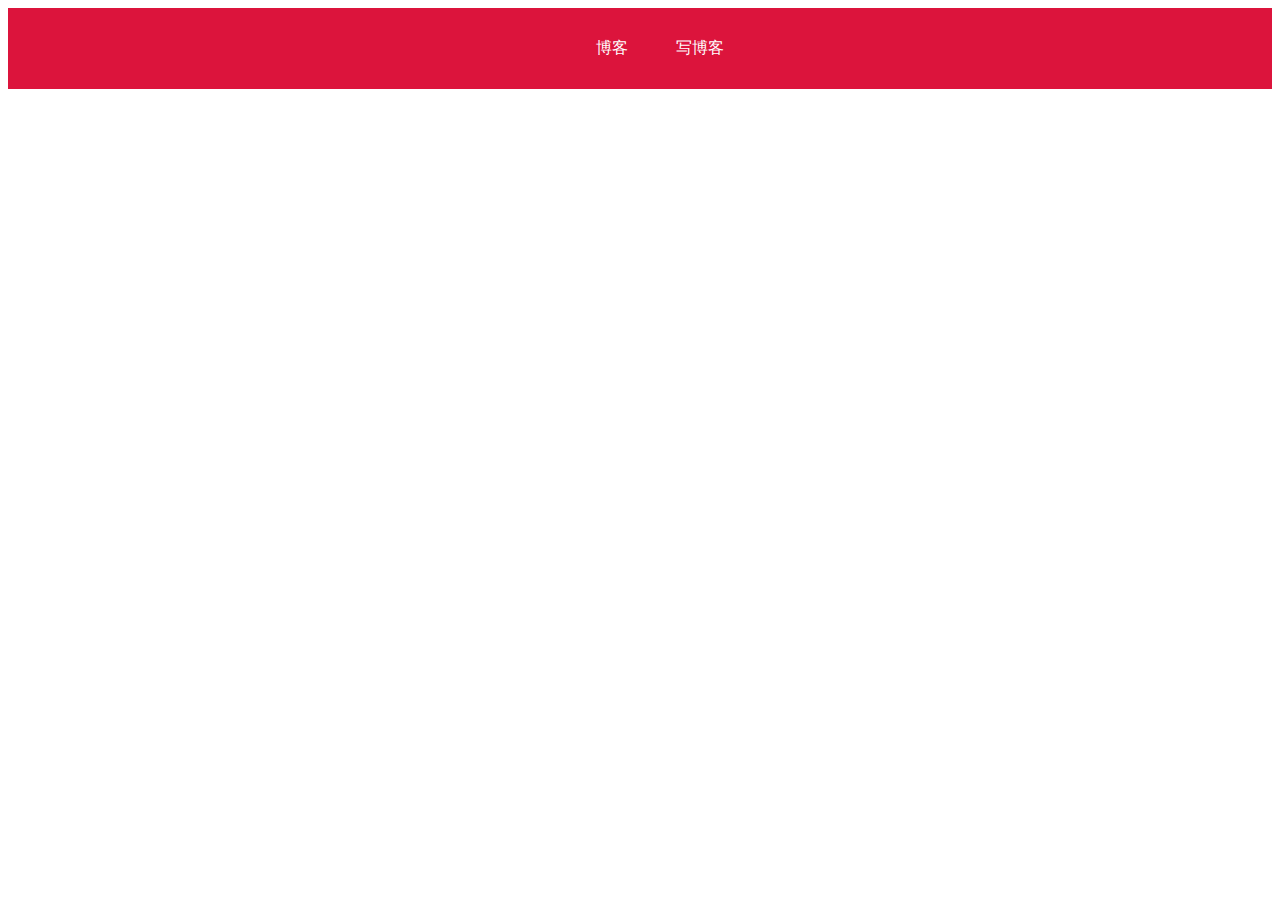
==== index.html @ 711cc63e "还原" ====
<!DOCTYPE html><html><head><meta charset=utf-8><meta name=viewport content="width=device-width,initial-scale=1"><title>my-blog</title><link href=static/css/app.ed85ba6f0c54917121f9a04f1b1ac9ff.css rel=stylesheet></head><body><div id=app></div><script type=text/javascript src=static/js/manifest.2ae2e69a05c33dfc65f8.js></script><script type=text/javascript src=static/js/vendor.4ae749521f06b2fa254e.js></script><script type=text/javascript src=static/js/app.5f18d74007863623267d.js></script></body></html>
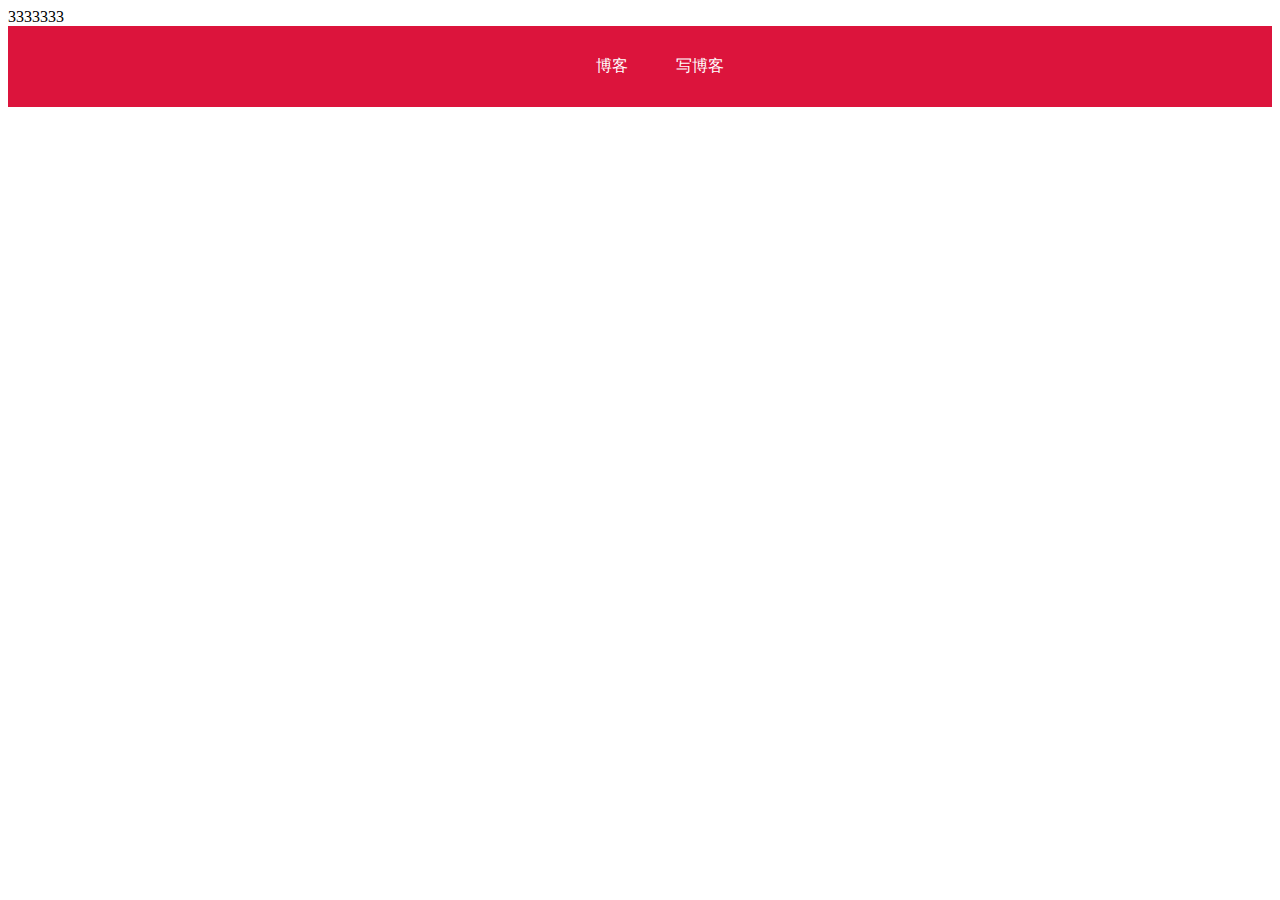
==== commit 627af2f8: "333" ====
--- a/index.html
+++ b/index.html
@@ -1 +1 @@
-<!DOCTYPE html><html><head><meta charset=utf-8><meta name=viewport content="width=device-width,initial-scale=1"><title>my-blog</title><link href=static/css/app.ed85ba6f0c54917121f9a04f1b1ac9ff.css rel=stylesheet></head><body><div id=app></div><script type=text/javascript src=static/js/manifest.2ae2e69a05c33dfc65f8.js></script><script type=text/javascript src=static/js/vendor.4ae749521f06b2fa254e.js></script><script type=text/javascript src=static/js/app.5f18d74007863623267d.js></script></body></html>+<!DOCTYPE html><html><head><meta charset=utf-8><meta name=viewport content="width=device-width,initial-scale=1"><title>my-blog</title><link href=static/css/app.ed85ba6f0c54917121f9a04f1b1ac9ff.css rel=stylesheet></head><body>3333333<div id=app></div><script type=text/javascript src=static/js/manifest.2ae2e69a05c33dfc65f8.js></script><script type=text/javascript src=static/js/vendor.4ae749521f06b2fa254e.js></script><script type=text/javascript src=static/js/app.5f18d74007863623267d.js></script></body></html>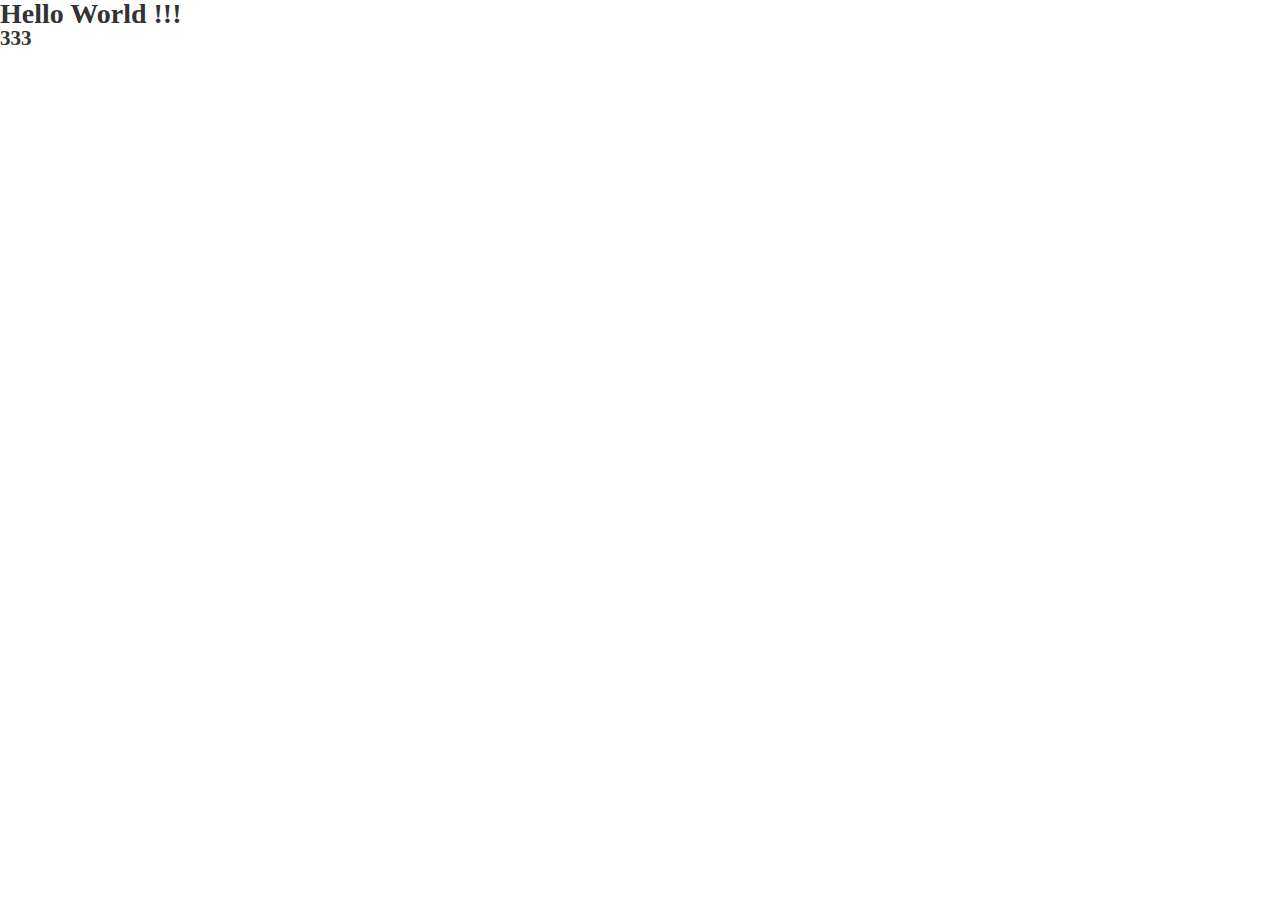
==== commit deea9084: "1" ====
--- a/index.html
+++ b/index.html
@@ -1 +1,16 @@
-<!DOCTYPE html><html><head><meta charset=utf-8><meta name=viewport content="width=device-width,initial-scale=1"><title>my-blog</title><link href=static/css/app.ed85ba6f0c54917121f9a04f1b1ac9ff.css rel=stylesheet></head><body>3333333<div id=app></div><script type=text/javascript src=static/js/manifest.2ae2e69a05c33dfc65f8.js></script><script type=text/javascript src=static/js/vendor.4ae749521f06b2fa254e.js></script><script type=text/javascript src=static/js/app.5f18d74007863623267d.js></script></body></html>+<!DOCTYPE html>
+<html>
+<head>
+  <meta http-equiv="Content-Type" content="text/html; charset=utf-8" />
+  <meta http-equiv="X-UA-Compatible" content="IE=edge,chrome=1" />
+  <meta name="renderer" content="webkit|ie-comp|ie-stand" />
+  <meta name="viewport" content="width=device-width, initial-scale=1.0">
+  <title>Hello World</title>
+  <link type="text/css" rel="stylesheet" href="./style.css?v=1" />
+</head>
+<body>
+
+  <h1>Hello World !!!</h1>
+  <h2>333</h2>
+</body>
+</html>--- a/style.css
+++ b/style.css
@@ -0,0 +1,47 @@
+/* Reset */
+* {margin:0;padding:0;}
+img {border:none;}
+ul {list-style:none;}
+cite,em,var {font-style:normal;}
+table {border-collapse:collapse;}
+:focus, :active {outline:none;}
+
+/* 垂直间隔 */
+.y-blank05 {width:100%;height:5px;font-size:0;overflow:hidden;}
+.y-blank10 {width:100%;height:10px;font-size:0;overflow:hidden;}
+.y-blank12 {width:100%;height:12px;font-size:0;overflow:hidden;}
+.y-blank15 {width:100%;height:15px;font-size:0;overflow:hidden;}
+.y-blank20 {width:100%;height:20px;font-size:0;overflow:hidden;}
+.y-blank25 {width:100%;height:25px;font-size:0;overflow:hidden;}
+.y-blank30 {width:100%;height:30px;font-size:0;overflow:hidden;}
+.y-blank35 {width:100%;height:35px;font-size:0;overflow:hidden;}
+.y-blank40 {width:100%;height:40px;font-size:0;overflow:hidden;}
+.y-blank45 {width:100%;height:45px;font-size:0;overflow:hidden;}
+.y-blank50 {width:100%;height:50px;font-size:0;overflow:hidden;}
+.y-blank60 {width:100%;height:60px;font-size:0;overflow:hidden;}
+.y-blank70 {width:100%;height:70px;font-size:0;overflow:hidden;}
+.y-blank80 {width:100%;height:80px;font-size:0;overflow:hidden;}
+.y-blank90 {width:100%;height:90px;font-size:0;overflow:hidden;}
+.y-blank100 {width:100%;height:100px;font-size:0;overflow:hidden;}
+
+/* 辅助类 */
+.clearfix:after {visibility:hidden;display:block;font-size:0;content:" ";clear:both;height:0;}.clearfix{*zoom:1;}
+.clearperfect {clear:both;height:0;font-size:0;overflow:hidden;}
+
+/* Atomic */
+.fl {float:left;}
+.fr {float:right;}
+.db {display:block;}
+.oh {overflow:hidden;}
+.w1 {width:100%;}
+.ma {margin-left:auto;margin-right:auto;}
+.wbba {word-break:break-all;}
+
+
+
+html {font-size:100px;}
+body {line-height:1;box-sizing:border-box;font-size:.14rem;color:#333;font-family:'Microsoft YaHei';}
+a {color:#333;text-decoration:none;}
+a:hover {color:#333;text-decoration:none;}
+
+.imgBlock {display:block;width:100%;}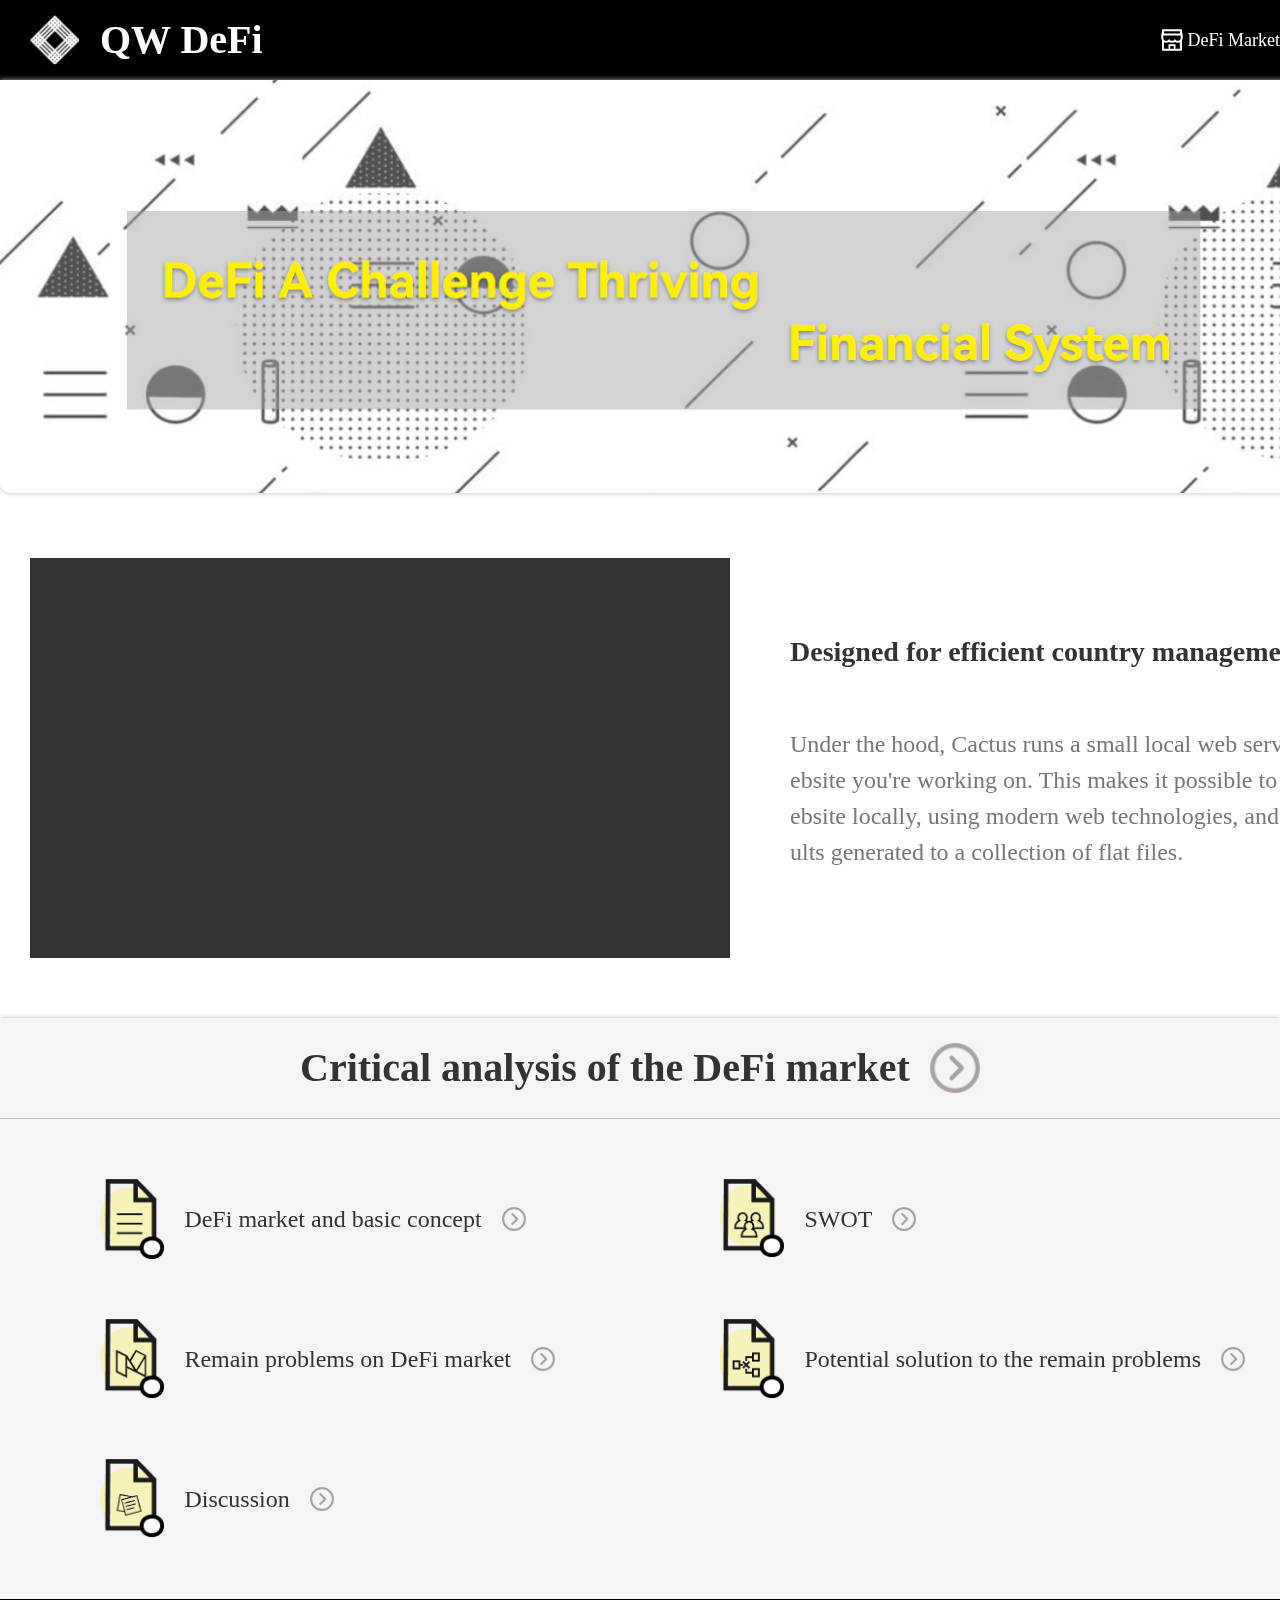
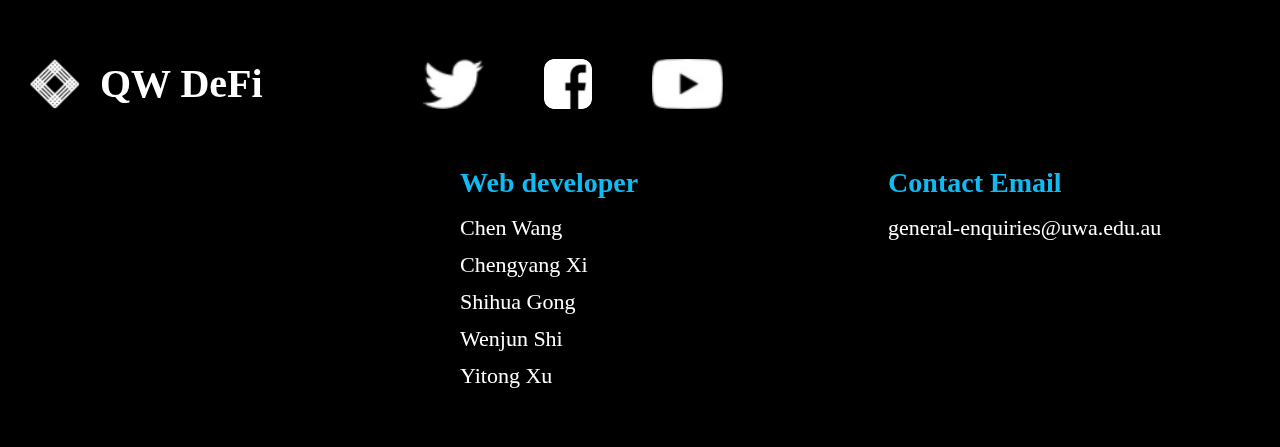
==== commit 3601c884: "3" ====
--- a/index.html
+++ b/index.html
@@ -5,12 +5,68 @@
   <meta http-equiv="X-UA-Compatible" content="IE=edge,chrome=1" />
   <meta name="renderer" content="webkit|ie-comp|ie-stand" />
   <meta name="viewport" content="width=device-width, initial-scale=1.0">
-  <title>Hello World</title>
+  <title>QW DeFi</title>
   <link type="text/css" rel="stylesheet" href="./style.css?v=1" />
 </head>
-<body>
-
-  <h1>Hello World !!!</h1>
-  <h2>333</h2>
+<body class="Index">
+  <div class="header">
+    <div class="w clearfix">
+      <div class="logo"><img src="./imgs/logo.png" />QW DeFi</div>
+      <div class="market"><img src="./imgs/market.png" /> DeFi Market</div>
+    </div>
+  </div>
+  <div class="banner">
+    <div class="w">
+      <img src="./imgs/banner.jpg" />
+    </div>
+  </div>
+  <div class="video">
+    <div class="w clearfix">
+      <div class="player">
+        <iframe src="https://www.youtube.com/embed/IzDt21Kiyyo" title="YouTube video player" frameborder="0" allow="accelerometer; autoplay; clipboard-write; encrypted-media; gyroscope; picture-in-picture" allowfullscreen></iframe>
+      </div>
+      <div class="intro">
+        <h3>Designed for efficient country management</h3>
+        <p>Under the hood, Cactus runs a small local web server for each website you're working on. This makes it possible to build your website locally, using modern web technologies, and have the results generated to a collection of flat files.</p>
+      </div>
+    </div>
+  </div>
+  <div class="article">
+    <div class="title">
+      <a href="./article.html" class="">Critical analysis of the DeFi market<img src="./imgs/article-arrow.png" /></a>
+    </div>
+    <div class="w">
+      <ul class="list clearfix">
+        <li><a href="./article.html#t2"><img class="icon" src="./imgs/art-icon01.png" /><span class="text">DeFi market and basic concept</span><img class="arrow" src="./imgs/article-arrow.png" /></a></li>
+        <li><a href="./article.html#t3"><img class="icon" src="./imgs/art-icon02.png" /><span class="text">SWOT</span><img class="arrow" src="./imgs/article-arrow.png" /></a></li>
+        <li><a href="./article.html#t4"><img class="icon" src="./imgs/art-icon03.png" /><span class="text">Remain problems on DeFi market</span><img class="arrow" src="./imgs/article-arrow.png" /></a></li>
+        <li><a href="./article.html#t5"><img class="icon" src="./imgs/art-icon04.png" /><span class="text">Potential solution to the remain problems</span><img class="arrow" src="./imgs/article-arrow.png" /></a></li>
+        <li><a href="./article.html#t6"><img class="icon" src="./imgs/art-icon05.png" /><span class="text">Discussion</span><img class="arrow" src="./imgs/article-arrow.png" /></a></li>
+      </ul>
+    </div>
+  </div>
+  <div class="footer">
+    <div class="w clearfix">
+      <div class="logo"><img src="./imgs/logo.png" />QW DeFi</div>
+      <div class="link">
+        <a href="https://www.twitter.com" target="_blank"><img class="tw" src="./imgs/link-tw.png" /></a>
+        <a href="https://www.facebook.com" target="_blank"><img class="fb" src="./imgs/link-fb.png" /></a>
+        <a href="https://www.youtube.com" target="_blank"><img class="ytb" src="./imgs/link-ytb.png" /></a>
+      </div>
+      <div class="clearperfect"></div>
+      <dl class="developer">
+        <dt>Web developer</dt>
+        <dd>Chen Wang</dd>
+        <dd>Chengyang Xi</dd>
+        <dd>Shihua Gong</dd>
+        <dd>Wenjun Shi</dd>
+        <dd>Yitong Xu</dd>
+      </dl>
+      <dl class="email">
+        <dt>Contact Email</dt>
+        <dd>general-enquiries@uwa.edu.au</dd>
+      </dl>
+    </div>
+  </div>
 </body>
 </html>--- a/style.css
+++ b/style.css
@@ -6,7 +6,7 @@
 table {border-collapse:collapse;}
 :focus, :active {outline:none;}
 
-/* 垂直间隔 */
+/* Vertical interval */
 .y-blank05 {width:100%;height:5px;font-size:0;overflow:hidden;}
 .y-blank10 {width:100%;height:10px;font-size:0;overflow:hidden;}
 .y-blank12 {width:100%;height:12px;font-size:0;overflow:hidden;}
@@ -24,9 +24,11 @@
 .y-blank90 {width:100%;height:90px;font-size:0;overflow:hidden;}
 .y-blank100 {width:100%;height:100px;font-size:0;overflow:hidden;}
 
-/* 辅助类 */
+/* Auxiliary */
 .clearfix:after {visibility:hidden;display:block;font-size:0;content:" ";clear:both;height:0;}.clearfix{*zoom:1;}
 .clearperfect {clear:both;height:0;font-size:0;overflow:hidden;}
+
+.imgBlock {display:block;width:100%;}
 
 /* Atomic */
 .fl {float:left;}
@@ -38,10 +40,57 @@
 .wbba {word-break:break-all;}
 
 
-
 html {font-size:100px;}
-body {line-height:1;box-sizing:border-box;font-size:.14rem;color:#333;font-family:'Microsoft YaHei';}
+body {line-height:1;box-sizing:border-box;font-size:14px;color:#333;font-family:'Microsoft YaHei';}
 a {color:#333;text-decoration:none;}
 a:hover {color:#333;text-decoration:none;}
 
-.imgBlock {display:block;width:100%;}+
+/* ========== WebSite ========== */
+
+/* Common */
+.w {width:1440px;margin-left:auto;margin-right:auto;}
+
+.footer {background-color:#000;padding:60px 0;}
+.footer .logo {float:left;margin-left:30px;height:50px;display:flex;align-items:center;font-size:40px;color:#fff;font-weight:bold;}
+.footer .logo img {margin-right:20px;height:100%;}
+.footer .link {float:left;margin-left:160px;}
+.footer .link a {float:left;margin-right:60px;}
+.footer .link a img {display:block;height:50px;}
+.footer dl {float:left;margin:60px 0 0 0;}
+.footer dl dt {font-size:28px;padding-bottom:5px;color:#10BAF3;font-weight:bold;}
+.footer dl dd {font-size:22px;margin-top:15px;color:#fff;}
+.footer dl.developer {margin-left:460px;}
+.footer dl.email {margin-left:250px;}
+
+
+/* Index */
+.Index .header {background-color:#000;height:80px;display:flex;align-items:center;}
+.Index .header .logo {float:left;margin-left:30px;height:50px;display:flex;align-items:center;font-size:40px;color:#fff;font-weight:bold;}
+.Index .header .logo img {margin-right:20px;height:100%;}
+.Index .header .market {float:right;height:50px;display:flex;align-items:center;font-size:18px;color:#fff;}
+.Index .header .market img {display:block;margin-right:5px;}
+
+
+.Index .banner {background-color:#fff;padding-bottom:5px;}
+.Index .banner img {width:100%;display:block;box-shadow:0 0 5px #bbb;border-radius:0 0 10px 10px;}
+
+
+.Index .video {background-color:#fff;padding:60px 0;}
+.Index .video .player {background-color:#333;float:left;width:700px;height:400px;margin-left:30px;}
+.Index .video .player iframe {display:block;width:100%;height:100%;}
+.Index .video .intro {float:right;width:620px;margin-right:30px;word-break:break-all;}
+.Index .video .intro h3 {font-size:28px;font-weight:bold;padding:80px 0 60px;}
+.Index .video .intro p {font-size:24px;color:#777;line-height:1.5;}
+
+
+.Index .article {background-color:#f5f5f5;box-shadow:0 0 5px #bbb;}
+.Index .article .title {text-align:center;height:100px;line-height:100px;display:flex;justify-content:center;border-bottom:1px solid #bbb;}
+.Index .article .title a {font-size:40px;display:flex;align-items:center;font-weight:bold;}
+.Index .article .title a img {height:50px;display:block;margin-left:20px;}
+.Index .article .list {padding:0 100px 60px;}
+.Index .article .list li {float:left;width:50%;height:80px;margin-top:60px;font-size:24px;}
+.Index .article .list li a {display:flex;align-items:center;}
+.Index .article .list .text {margin:0 20px;}
+.Index .article .list .icon {height:80px;}
+.Index .article .list .arrow {height:24px;}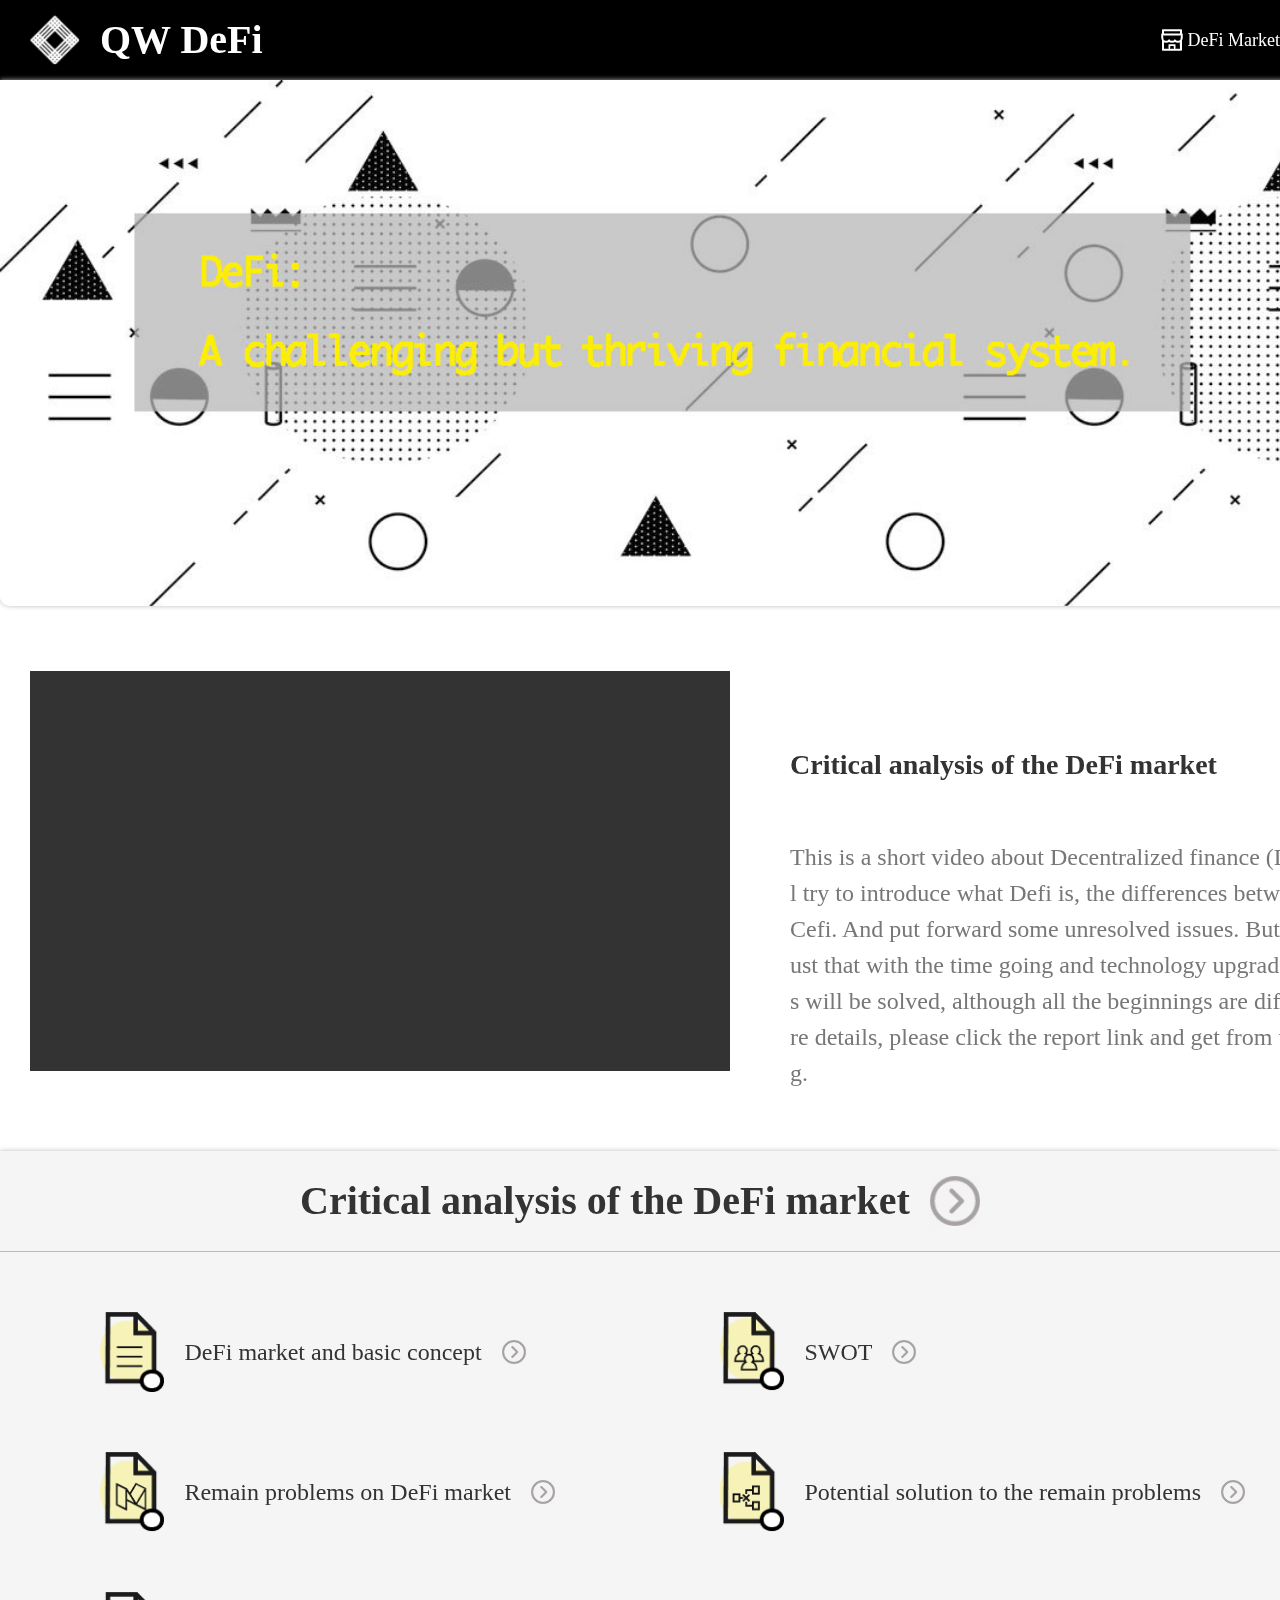
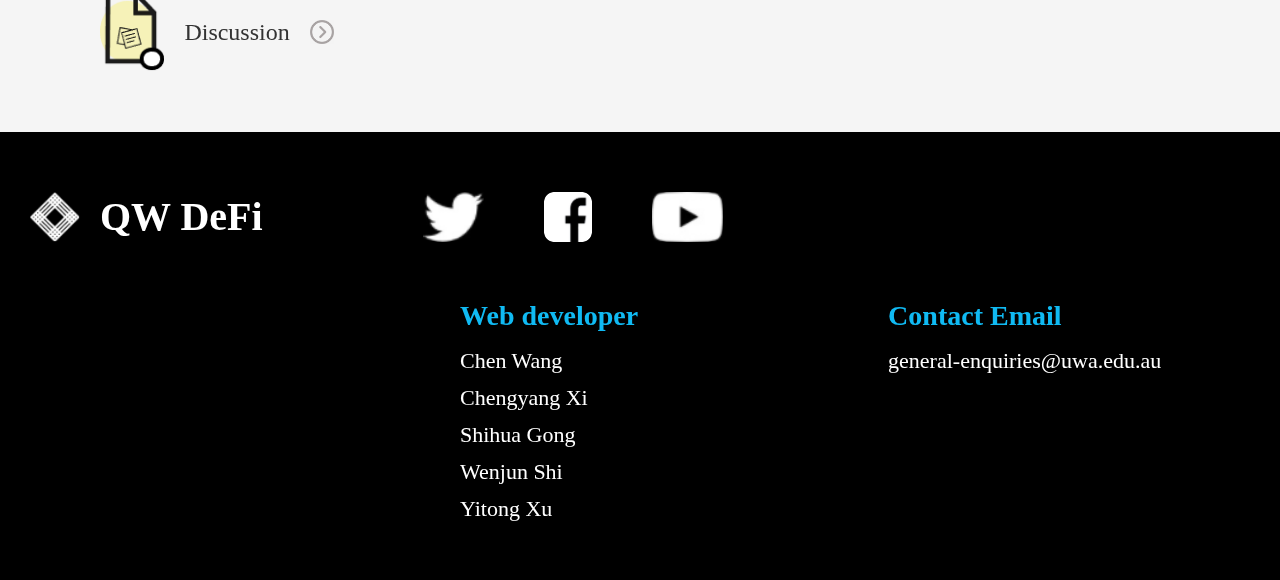
==== commit 1e580b5f: "6" ====
--- a/index.html
+++ b/index.html
@@ -23,11 +23,11 @@
   <div class="video">
     <div class="w clearfix">
       <div class="player">
-        <iframe src="https://www.youtube.com/embed/IzDt21Kiyyo" title="YouTube video player" frameborder="0" allow="accelerometer; autoplay; clipboard-write; encrypted-media; gyroscope; picture-in-picture" allowfullscreen></iframe>
+        <iframe src="https://www.youtube.com/embed/xCSM8vtuSBo" title="YouTube video player" frameborder="0" allow="accelerometer; autoplay; clipboard-write; encrypted-media; gyroscope; picture-in-picture" allowfullscreen></iframe>
       </div>
       <div class="intro">
-        <h3>Designed for efficient country management</h3>
-        <p>Under the hood, Cactus runs a small local web server for each website you're working on. This makes it possible to build your website locally, using modern web technologies, and have the results generated to a collection of flat files.</p>
+        <h3>Critical analysis of the DeFi market</h3>
+        <p>This is a short video about Decentralized finance (Defi). We will try to introduce what Defi is, the differences between Defi and Cefi. And put forward some unresolved issues. But we always trust that with the time going and technology upgrade, the troubles will be solved, although all the beginnings are difficult.For more details, please click the report link and get from the following.</p>
       </div>
     </div>
   </div>
